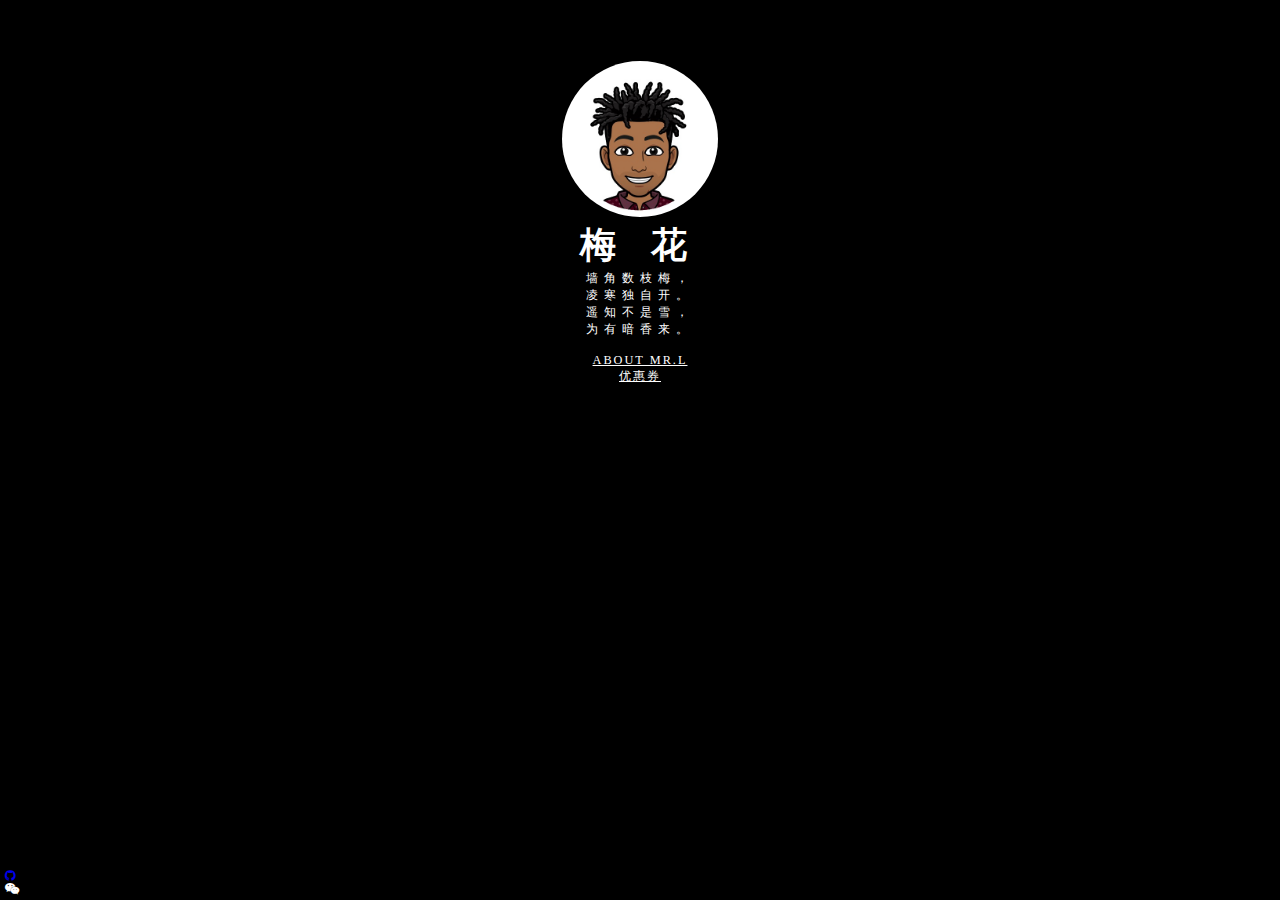
==== index.html @ 894f4308 "add 网易云音乐外链" ====
<!DOCTYPE html>
<html>
  <head>
    <title>Hello, Mr.L</title>
        <link rel="shortcut icon" href="assets/img/icon.png">
    <meta name="viewport" content="width=device-width, initial-scale=1">
    <meta charset="utf-8">
    <meta name="description" content="Mr.L's persional website">
    <!-- Material Design Light -->
    <link rel="stylesheet" href="https://fonts.googleapis.com/icon?family=Material+Icons">
    <link rel="stylesheet" href="https://code.getmdl.io/1.3.0/material.blue-indigo.min.css">
    <script defer src="https://code.getmdl.io/1.3.0/material.min.js"></script>
    <link rel="stylesheet" href="https://maxcdn.bootstrapcdn.com/font-awesome/4.7.0/css/font-awesome.min.css">
    <link rel="stylesheet" href="assets/css/main.css">
    <script>
  (function(i, s, o, g, r, a, m) {
    i['GoogleAnalyticsObject'] = r;
    i[r] = i[r] || function() {
      (i[r].q = i[r].q || []).push(arguments)
    }, i[r].l = 1 * new Date();
    a = s.createElement(o),
      m = s.getElementsByTagName(o)[0];
    a.async = 1;
    a.src = g;
    m.parentNode.insertBefore(a, m)
  })(window, document, 'script', 'https://www.google-analytics.com/analytics.js', 'ga');

  ga('create', 'UA-72787863-1', 'auto');
  ga('send', 'pageview');
  </script>
  </head>
  <body>
    <header id="body" class="mdl-layout__header mdl-layout__header--transparent">
      <div id="header">
        <img src="assets/img/avatar.JPG">
        <h1> 梅 花 </h1>
          <div id="bio">
            <div>
              <span>墙角数枝梅，</span><br>
              <span>凌寒独自开。</span><br>
              <span>遥知不是雪，</span><br>
              <span>为有暗香来。</span><br>
            </div>
          </div>
	  <br>
	  <a href="about.html">About Mr.L</a> <br>
	  <a href="https://promotion.aliyun.com/ntms/act/ambassador/sharetouser.html?userCode=j6ucvmqc&utm_source=j6ucvmqc">优惠券</a> <br>
    <!--
	  <a href="resume.html">Resume(我正在找工作...)</a> <br>
    -->
            <iframe frameborder="no" border="0" marginwidth="0" marginheight="0" width=80% height=450 src="//music.163.com/outchain/player?type=4&id=5811013&auto=1&height=430"></iframe>
      </div>
    </header>
    <footer id="connect" class="mdl-mini-footer">
      <ul id="footer-links" class="mdl-mini-footer__link-list">
        <li>
          <a href="https://github.com/lianghuiyuan">
            <i class="fa fa-github fa-2x" aria-hidden="true"></i>
          </a>
        </li>
        <li>
          <a id="img_wechat" data-toggle="popover" data-placement="top" title="微信公众号:keyumall">
            <i class="fa fa-wechat fa-2x" aria-hidden="true"></i>
          </a>
        </li>
        <!--
        <li>
          <a href="https://linkedin.com/in/lhy/">
            <i class="fa fa-linkedin fa-2x" aria-hidden="true"></i>
          </a>
        </li>
        <li>
          <a href="https://instagram.com/lhy">
            <i class="fa fa-instagram fa-2x" aria-hidden="true"></i>
          </a>
        </li>
        <li>
          <a href="https://twitter.com/lhy">
            <i class="fa fa-twitter fa-2x" aria-hidden="true"></i>
          </a>
        </li>
        -->
      </ul>
    </footer>
  </body>
</html>
---- assets/css/main.css ----
html,
body {
  background: #000000;
  width:100%;
  height:100%;
  font-size: 62.5%;
}

* {
  margin: 0;
  padding: 0;
  -webkit-box-sizing: border-box;
  box-sizing: border-box;
}

header#body {
  display:flex;
  height:100%;
  padding: 0px 2.0em;
  margin: 0 auto;
  max-width: 900px;
}

#header{
  margin:auto;
  text-align:center;
}

#header img {
  border-radius: 50%;
  width: 13.0em;
}
h1 {
  font-size: 1.8rem;
}
p, div {
  font-size:1.2rem;
}


#bio {
  font-weight: lighter;
  color: white;
  letter-spacing: 6px;
}

#bio > div > span {
  text-transform: uppercase;
}

#bio p {
  margin-top: 10px;
  font-size: 1.7em;
  line-height: 1.8;
}
h1 {
  font-weight: bold;
  color: white;
  text-transform: uppercase;
  letter-spacing: 13px;
  margin-bottom: 0px;
}


#header a, span.link {
  text-transform: uppercase;
  letter-spacing: 2px;
  color: #fff;
  font-size: 1.23rem;
  cursor: pointer;
}

footer#connect {
  background-color: black;
  color: #ffffff;
  position: fixed;
  padding: 0.5rem;
  bottom: 0;
  width: 100%;
  z-index: 1;
}

#footer-links {
  margin: auto;
}


@media screen and (min-width: 70.0rem) {
  h1 {
    font-size: 3.6rem;
  }
  p, div {
    font-size:1.2rem;
  }
}
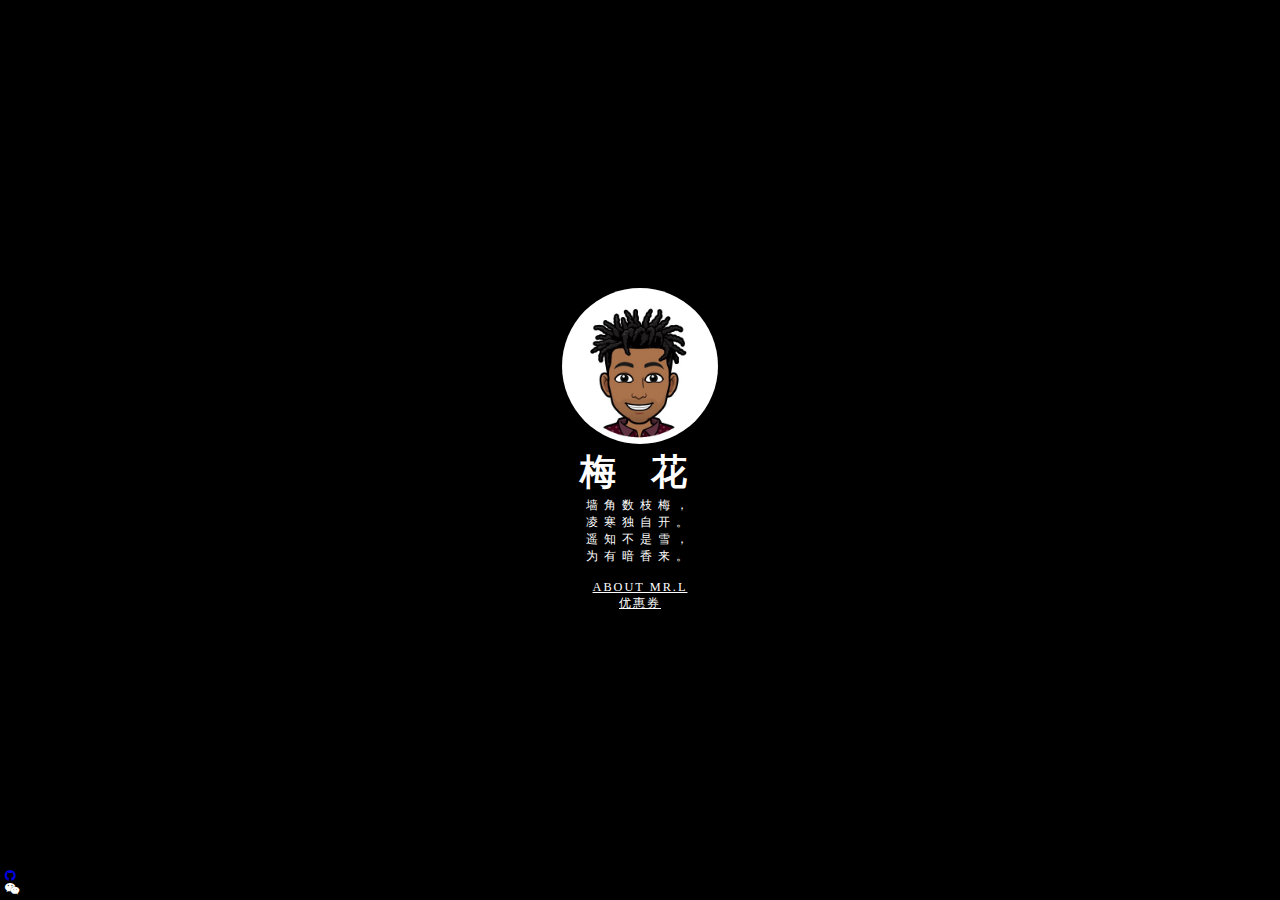
==== commit 233f14bd: "modify index.html" ====
--- a/index.html
+++ b/index.html
@@ -42,13 +42,12 @@
               <span>为有暗香来。</span><br>
             </div>
           </div>
-	  <br>
-	  <a href="about.html">About Mr.L</a> <br>
-	  <a href="https://promotion.aliyun.com/ntms/act/ambassador/sharetouser.html?userCode=j6ucvmqc&utm_source=j6ucvmqc">优惠券</a> <br>
-    <!--
-	  <a href="resume.html">Resume(我正在找工作...)</a> <br>
-    -->
-            <iframe frameborder="no" border="0" marginwidth="0" marginheight="0" width=80% height=450 src="//music.163.com/outchain/player?type=4&id=5811013&auto=1&height=430"></iframe>
+	    <br>
+	    <a href="about.html">About Mr.L</a> <br>
+	    <a href="https://promotion.aliyun.com/ntms/act/ambassador/sharetouser.html?userCode=j6ucvmqc&utm_source=j6ucvmqc">优惠券</a> <br>
+      <!--
+	    <a href="resume.html">Resume(我正在找工作...)</a> <br>
+      -->
       </div>
     </header>
     <footer id="connect" class="mdl-mini-footer">
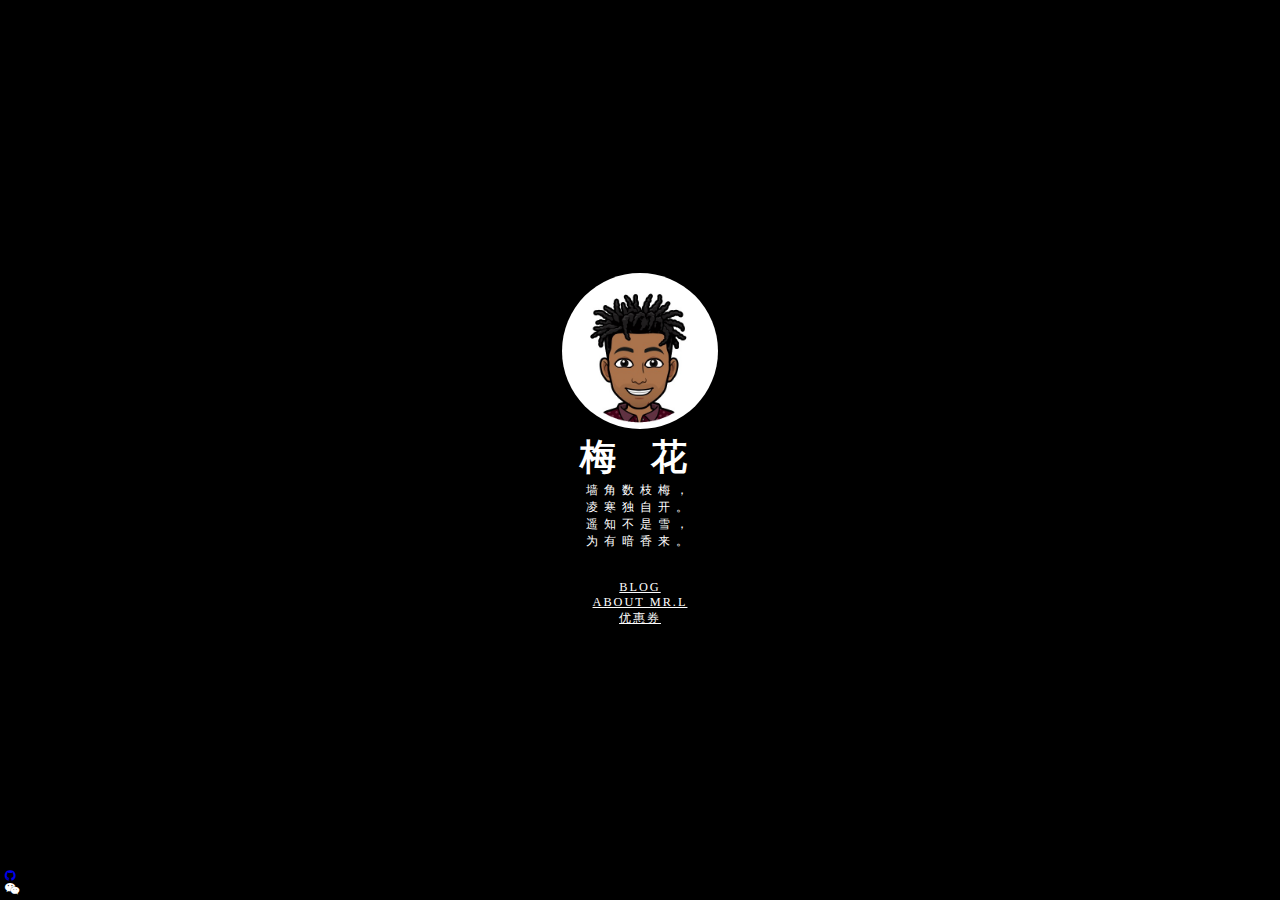
==== commit 23313b12: "update music in about.html" ====
--- a/index.html
+++ b/index.html
@@ -43,8 +43,9 @@
             </div>
           </div>
 	    <br>
-	    <a href="about.html">About Mr.L</a> <br>
-	    <a href="https://promotion.aliyun.com/ntms/act/ambassador/sharetouser.html?userCode=j6ucvmqc&utm_source=j6ucvmqc">优惠券</a> <br>
+      <br><a href="https://blog.i1987.com">Blog</a>
+	    <br><a href="about.html">About Mr.L</a>
+	    <br><a href="https://promotion.aliyun.com/ntms/act/ambassador/sharetouser.html?userCode=j6ucvmqc&utm_source=j6ucvmqc">优惠券</a>
       <!--
 	    <a href="resume.html">Resume(我正在找工作...)</a> <br>
       -->
--- a/assets/css/main.css
+++ b/assets/css/main.css
@@ -45,7 +45,7 @@
 }
 
 #bio > div > span {
-  text-transform: uppercase;
+  text-transform: none;
 }
 
 #bio p {
@@ -56,7 +56,7 @@
 h1 {
   font-weight: bold;
   color: white;
-  text-transform: uppercase;
+  text-transform: none;
   letter-spacing: 13px;
   margin-bottom: 0px;
 }
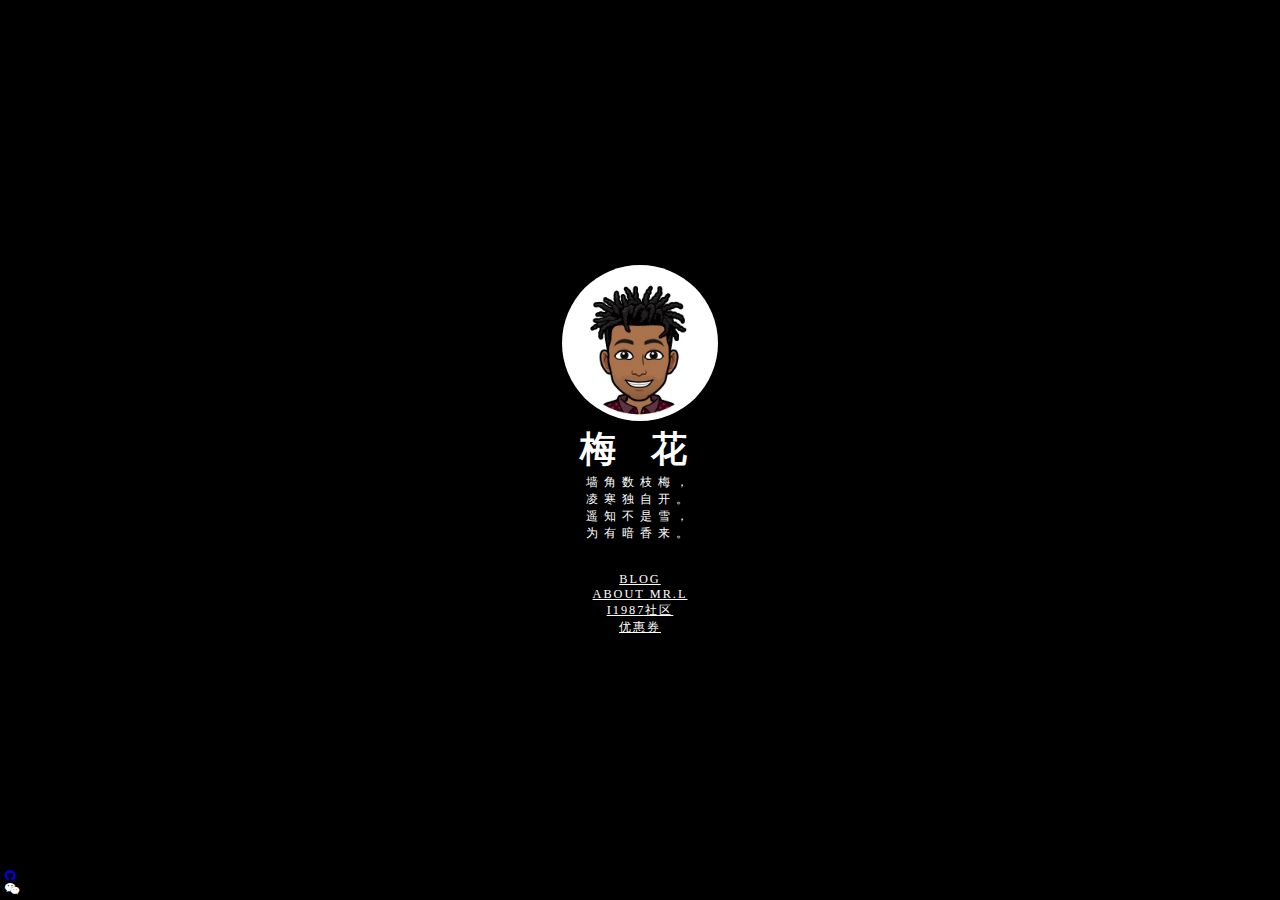
==== commit d86e2162: "update content 'i1987社区'" ====
--- a/index.html
+++ b/index.html
@@ -45,6 +45,7 @@
 	    <br>
       <br><a href="https://blog.i1987.com">Blog</a>
 	    <br><a href="about.html">About Mr.L</a>
+	    <br><a href="https://www.i1987.com">i1987社区</a>
 	    <br><a href="https://promotion.aliyun.com/ntms/act/ambassador/sharetouser.html?userCode=j6ucvmqc&utm_source=j6ucvmqc">优惠券</a>
       <!--
 	    <a href="resume.html">Resume(我正在找工作...)</a> <br>
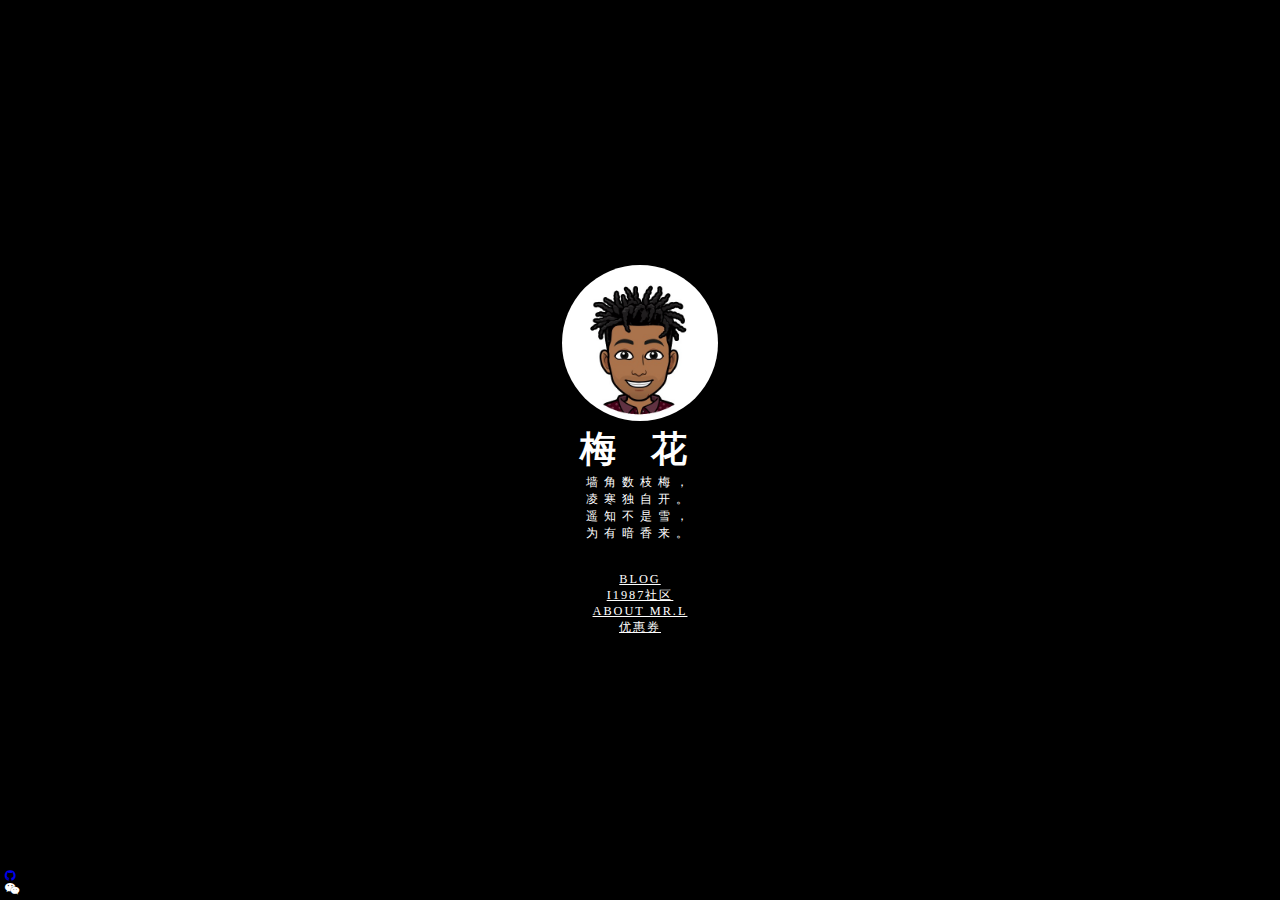
==== commit 1537db56: "update content 'i1987社区'" ====
--- a/index.html
+++ b/index.html
@@ -44,8 +44,8 @@
           </div>
 	    <br>
       <br><a href="https://blog.i1987.com">Blog</a>
+	    <br><a href="https://www.i1987.com">i1987社区</a>
 	    <br><a href="about.html">About Mr.L</a>
-	    <br><a href="https://www.i1987.com">i1987社区</a>
 	    <br><a href="https://promotion.aliyun.com/ntms/act/ambassador/sharetouser.html?userCode=j6ucvmqc&utm_source=j6ucvmqc">优惠券</a>
       <!--
 	    <a href="resume.html">Resume(我正在找工作...)</a> <br>
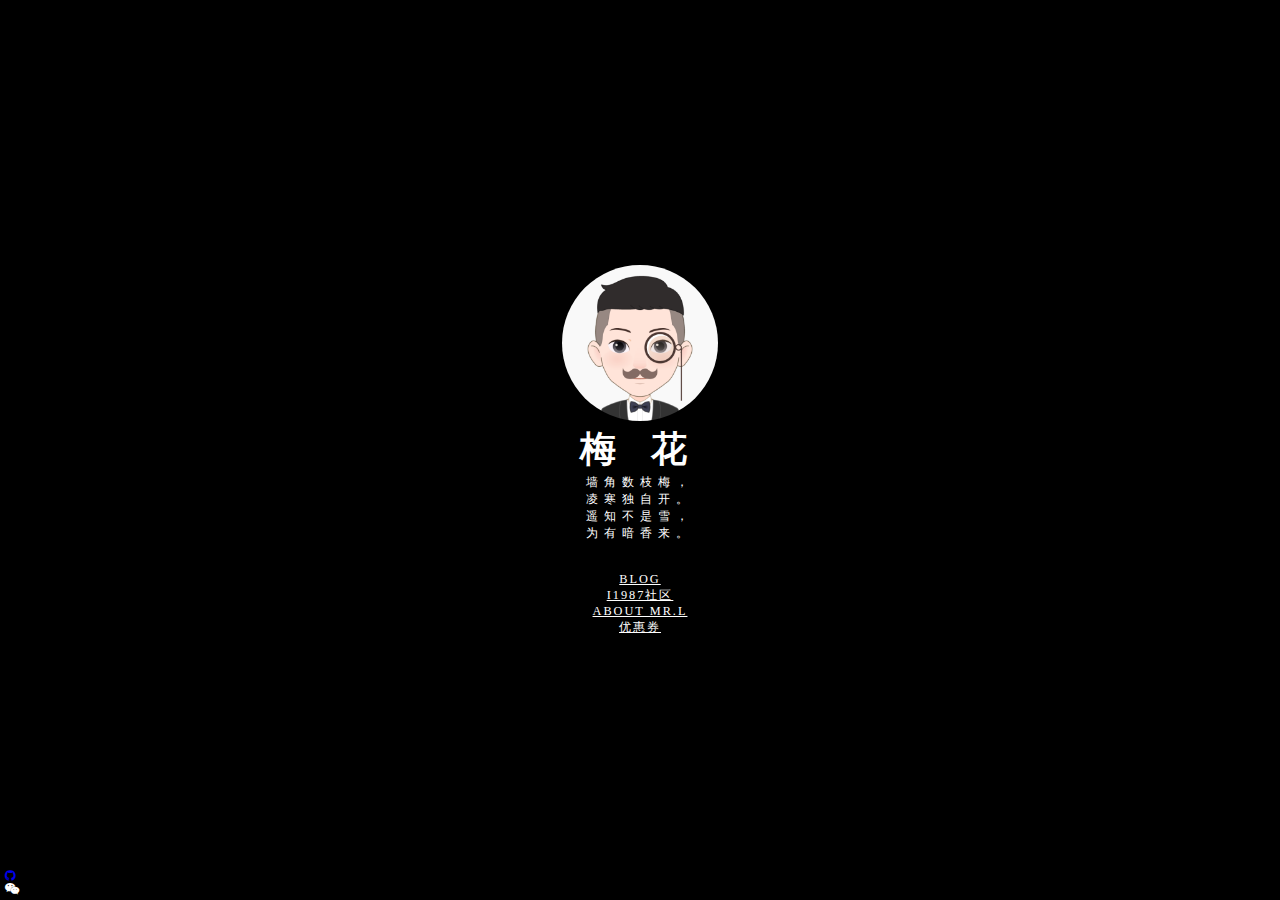
==== commit 52b2d6f3: "update domain" ====
--- a/index.html
+++ b/index.html
@@ -43,7 +43,7 @@
             </div>
           </div>
 	    <br>
-      <br><a href="https://blog.i1987.com">Blog</a>
+      <br><a href="https://blog.lhy.com">Blog</a>
 	    <br><a href="https://www.i1987.com">i1987社区</a>
 	    <br><a href="about.html">About Mr.L</a>
 	    <br><a href="https://promotion.aliyun.com/ntms/act/ambassador/sharetouser.html?userCode=j6ucvmqc&utm_source=j6ucvmqc">优惠券</a>
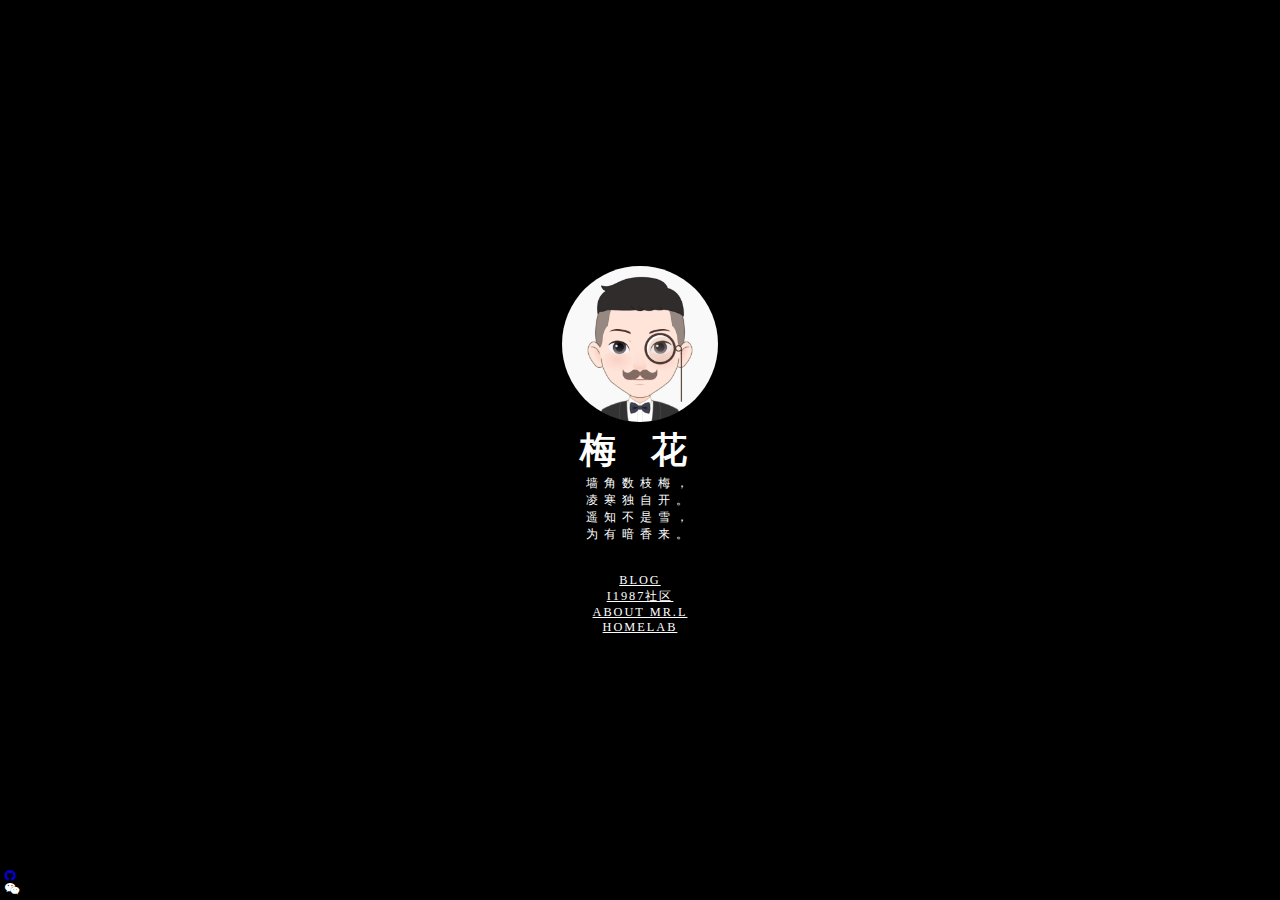
==== commit 5b5911c8: "uodate domain" ====
--- a/index.html
+++ b/index.html
@@ -43,10 +43,10 @@
             </div>
           </div>
 	    <br>
-      <br><a href="https://blog.lhy.com">Blog</a>
+      <br><a href="https://gitbook.lhy.me">Blog</a>
 	    <br><a href="https://www.i1987.com">i1987社区</a>
 	    <br><a href="about.html">About Mr.L</a>
-	    <br><a href="https://promotion.aliyun.com/ntms/act/ambassador/sharetouser.html?userCode=j6ucvmqc&utm_source=j6ucvmqc">优惠券</a>
+	    <br><a href="https://homelab.lhy.me">HomeLab</a>
       <!--
 	    <a href="resume.html">Resume(我正在找工作...)</a> <br>
       -->
